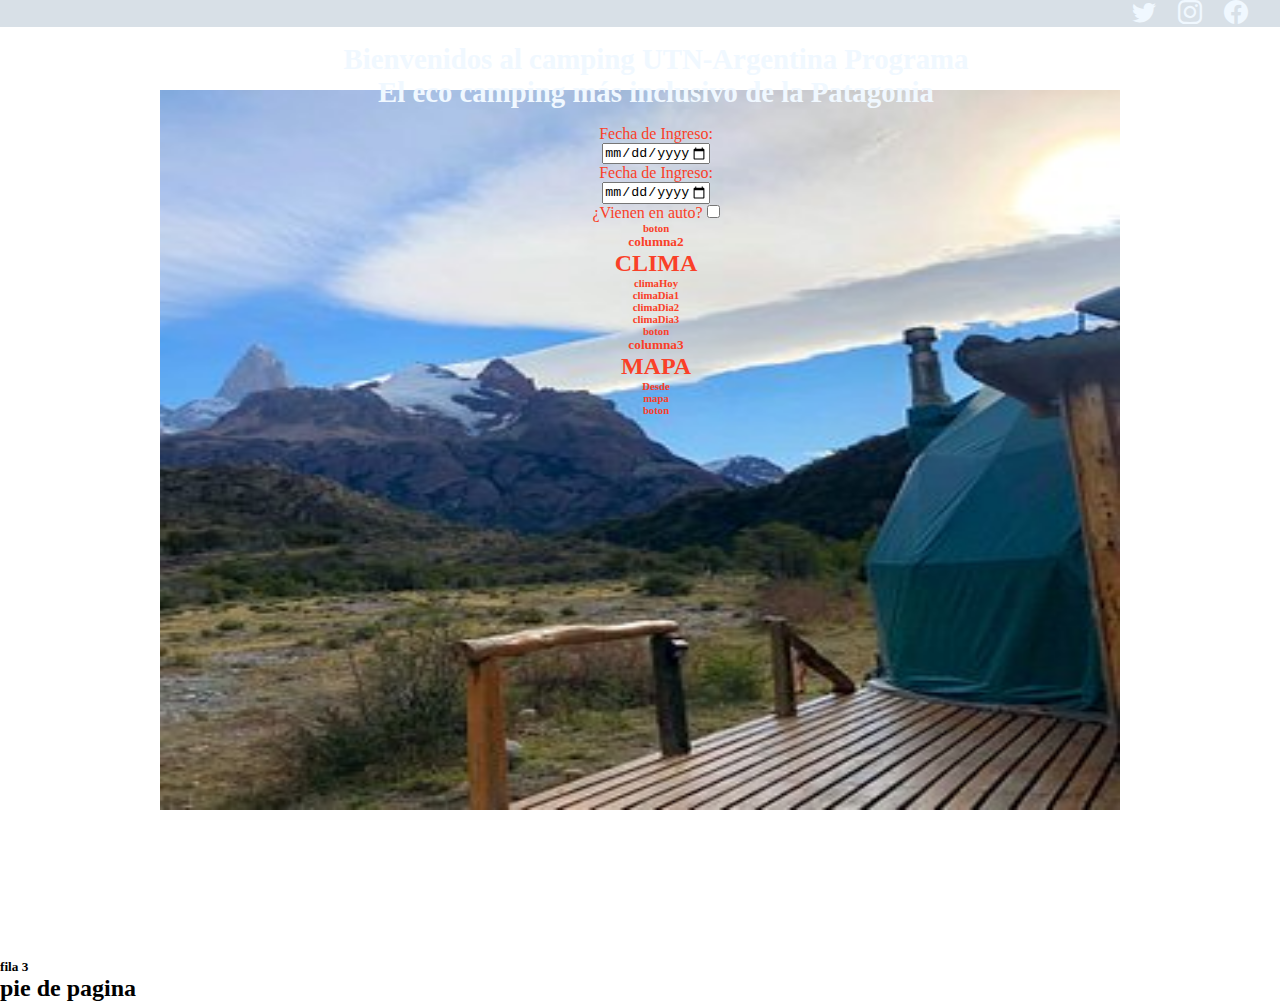
==== landingPage.html @ d282fd19 "Progreso del TP, 05/04/2023" ====
<!DOCTYPE html>
<html lang="en">
<head>
    <meta charset="UTF-8">
    <meta http-equiv="X-UA-Compatible" content="IE=edge">
    <meta name="viewport" content="width=device-width, initial-scale=1.0">
    <title>Document</title>
    <link href="https://cdn.jsdelivr.net/npm/bootstrap@5.3.0-alpha2/dist/css/bootstrap.min.css" rel="stylesheet"
        integrity="sha384-aFq/bzH65dt+w6FI2ooMVUpc+21e0SRygnTpmBvdBgSdnuTN7QbdgL+OapgHtvPp" crossorigin="anonymous">
    <link rel="stylesheet" href="https://cdn.jsdelivr.net/npm/bootstrap-icons@1.10.3/font/bootstrap-icons.css">
    <link href="style.css" rel="stylesheet" type="text/css">
</head>
<body>
     <header class="row">
        <div class="col-sm-12">
            <i class="bi bi-twitter"></i>
            <i class="bi bi-instagram"></i>
            <i class="bi bi-facebook"></i>
        </div> 
    </header>
    <section>
        <div class="container">
            <div class="row">
                <h2 class="presentacion">Bienvenidos al camping UTN-Argentina Programa <br>
                            El eco camping más inclusivo de la Patagonia                            
                </h2>
                <div class="col-sm-4 ingreso">
                    <form  action="mailto:marcosberta@hotmail.com.ar"
                            method="post"
                            enctype="text/plain">
                        <label for="start">Fecha de Ingreso:</label><br>
                        <input  type="date" id="start" name="trip-start"
                                value=""
                                min="" max="2118-12-31"><br>
                        <label for="end">Fecha de Ingreso:</label><br>
                        <input  type="date" id="end" name="trip-end"
                                value=""
                                min="2023-04-04" max="2118-12-31"><br>
                        <label for="car">¿Vienen en auto?</label>
                        <input type="checkbox" name="car" id="car">    
                    </form>
                            <h6>boton</h6>
                        </div>
                        <div class="col-sm-3">
                            <h5>columna2</h5>
                            <h2>CLIMA</h2>
                            <h6>climaHoy</h6>
                            <h6>climaDia1</h6>
                            <h6>climaDia2</h6>
                            <h6>climaDia3</h6>
                            <h6>boton</h6>
                        </div>
                        <div class="col-sm-4">
                            <h5>columna3</h5>
                            <h2>MAPA</h2>
                            <h6>Desde</h6>
                            <h6>mapa</h6>
                            <h6>boton</h6>
                        </div>
                    </div>
                </div>
            </section>
            <footer class="row">
                <div class="col-sm-12">
                    <div class="m-1">
                        <h5>fila 3</h5>
                        <h2>pie de pagina</h2>
                    </div>
                </div>
            </footer>
    

    <script src="script.js"></script>
</body>
</html>
---- style.css ----
* {
    margin: 0;
    padding: 0;
}

header{
    background-color: rgb(216, 224, 231);
    font-size: 1.5rem;
    color:aliceblue;
    text-align: right;
    padding-right: 1rem;
}

i{
    margin-right: 1rem;
}

.ingreso{
    margin-top: 1rem;
}
.presentacion{
    color: aliceblue;
    font-size: 1.8rem;
}

section{
    text-align: center;
    width: 100vw;
    height: 100vh;
    color:rgb(250, 64, 40);
    padding: 1rem;
    background-image: url(./imagen-1.jpg);
    background-repeat: no-repeat;
    background-size: 60rem 45rem;
    background-attachment: fixed;
    background-position: center center;
    text-align: center;
    justify-content: center;
    
}
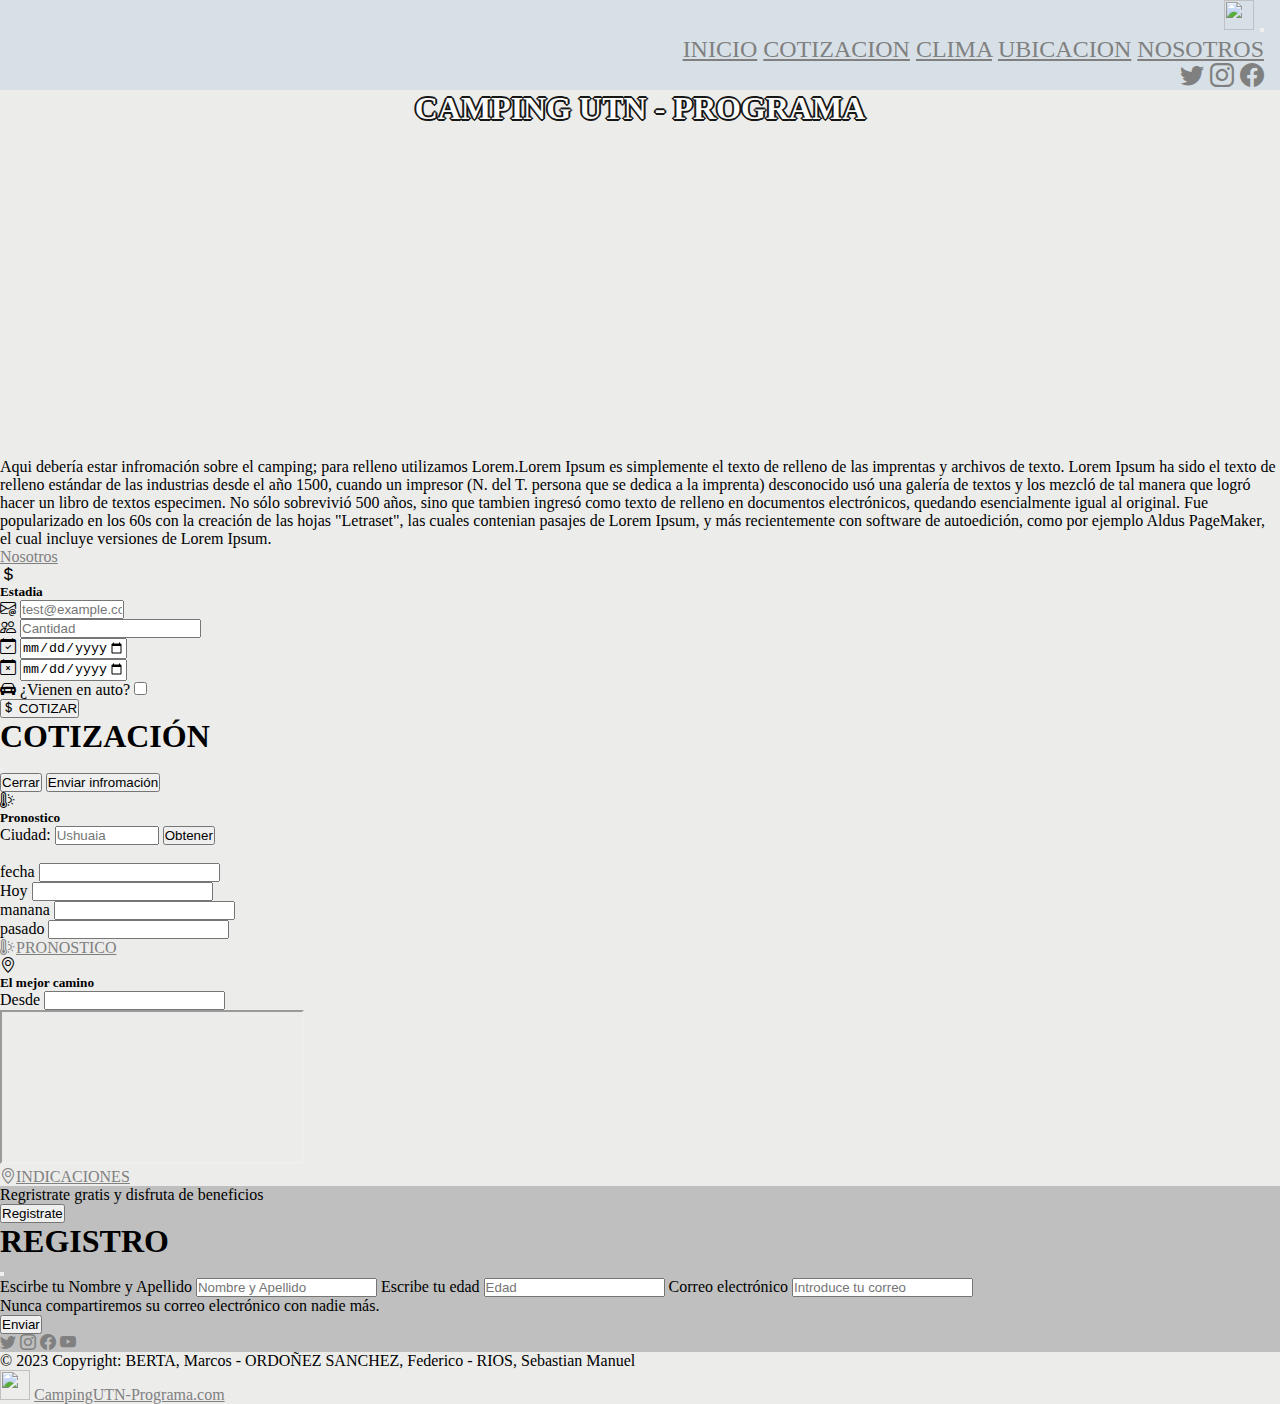
==== commit f181f965: "Update landingPage.html" ====
--- a/landingPage.html
+++ b/landingPage.html
@@ -1,5 +1,6 @@
 <!DOCTYPE html>
 <html lang="en">
+
 <head>
     <meta charset="UTF-8">
     <meta http-equiv="X-UA-Compatible" content="IE=edge">
@@ -9,67 +10,288 @@
         integrity="sha384-aFq/bzH65dt+w6FI2ooMVUpc+21e0SRygnTpmBvdBgSdnuTN7QbdgL+OapgHtvPp" crossorigin="anonymous">
     <link rel="stylesheet" href="https://cdn.jsdelivr.net/npm/bootstrap-icons@1.10.3/font/bootstrap-icons.css">
     <link href="style.css" rel="stylesheet" type="text/css">
+    <script src="https://code.jquery.com/jquery-3.6.4.min.js"></script>
 </head>
+
 <body>
-     <header class="row">
-        <div class="col-sm-12">
-            <i class="bi bi-twitter"></i>
-            <i class="bi bi-instagram"></i>
-            <i class="bi bi-facebook"></i>
-        </div> 
+    <!-- Headers -->
+    <header class="row">
+        <nav class="navbar navbar-expand-lg navbar-light fondoGris">
+            <div class="container-fluid">
+                <a class="navbar-brand fondoGris" href="#descripcion"></a>
+                <img src="images/carpa.png" width="30" height="30" class="d-inline-block align-top" alt="">
+                <button class="navbar-toggler" type="button" data-bs-toggle="collapse"
+                    data-bs-target="#navbarNavAltMarkup" aria-controls="navbarNavAltMarkup" aria-expanded="false"
+                    aria-label="Toggle navigation">
+                    <span class="navbar-toggler-icon"></span>
+                </button>
+                <div class="collapse navbar-collapse" id="navbarNavAltMarkup">
+                    <div class="navbar-nav">
+                        <a class="nav-link active" aria-current="page" href="#descripcion">INICIO</a>
+                        <a class="nav-link active" href="#cotizacionNavbar">COTIZACION</a>
+                        <a class="nav-link active" href="#climaNavbar">CLIMA</a>
+                        <a class="nav-link active" href="#ubicacionNavbar">UBICACION</a>
+                        <a class="nav-link active" href="#nosotros">NOSOTROS</a>
+                    </div>
+                </div>
+            </div>
+            <a i class="bi bi-twitter m-3" href="https://twitter.com/?lang=es" target="_blank"></a>
+            <a i class="bi bi-instagram m-3" href="https://www.instagram.com/" target="_blank"></a>
+            <a i class="bi bi-facebook m-3" href="https://es-la.facebook.com/" target="_blank"></a>
+        </nav>
     </header>
-    <section>
+    <!-- cuerpo -->
+    <main>
+       
+        <div class="row py-lg box ">
+            <div class="container">
+                <div class="col-lg-6 col-md-8 mx-auto fondoCamping">
+                    <h1 class="fw-bold titulo mt-5">CAMPING UTN - PROGRAMA</h1>
+                </div>
+            </div>
+        </div>
+        <div class="row py-lg">
+            <div class="container col-lg-8 col-md-8">
+                <div class="lead mt-5 text-center" id="descripcion">
+                    <p>Aqui debería estar infromación sobre el camping; para relleno utilizamos Lorem.Lorem Ipsum es simplemente
+                        el texto de relleno de las imprentas y archivos de texto. Lorem Ipsum ha sido el texto de
+                        relleno estándar de las industrias desde el año 1500, cuando un impresor (N. del T. persona que se
+                        dedica a la imprenta)
+                        desconocido usó una galería de textos y los mezcló de tal manera que logró hacer un libro de textos
+                        especimen. No sólo
+                        sobrevivió 500 años, sino que tambien ingresó como texto de relleno en documentos electrónicos, quedando
+                        esencialmente
+                        igual al original. Fue popularizado en los 60s con la creación de las hojas "Letraset", las cuales
+                        contenian pasajes de
+                        Lorem Ipsum, y más recientemente con software de autoedición, como por ejemplo Aldus PageMaker, el cual
+                        incluye
+                        versiones de Lorem Ipsum.
+                    </p>
+                    <p>
+                        <a href="#" class="btn btn-secondary my-2 " style= "width:120px">Nosotros</a>
+                    </p>
+                </div>
+            </div>
+        </div>
+        <!-- Seccion de cotizacion - pronostico - mapa -->
         <div class="container">
             <div class="row">
-                <h2 class="presentacion">Bienvenidos al camping UTN-Argentina Programa <br>
-                            El eco camping más inclusivo de la Patagonia                            
-                </h2>
-                <div class="col-sm-4 ingreso">
-                    <form  action="mailto:marcosberta@hotmail.com.ar"
-                            method="post"
-                            enctype="text/plain">
-                        <label for="start">Fecha de Ingreso:</label><br>
-                        <input  type="date" id="start" name="trip-start"
-                                value=""
-                                min="" max="2118-12-31"><br>
-                        <label for="end">Fecha de Ingreso:</label><br>
-                        <input  type="date" id="end" name="trip-end"
-                                value=""
-                                min="2023-04-04" max="2118-12-31"><br>
-                        <label for="car">¿Vienen en auto?</label>
-                        <input type="checkbox" name="car" id="car">    
-                    </form>
-                            <h6>boton</h6>
-                        </div>
-                        <div class="col-sm-3">
-                            <h5>columna2</h5>
-                            <h2>CLIMA</h2>
-                            <h6>climaHoy</h6>
-                            <h6>climaDia1</h6>
-                            <h6>climaDia2</h6>
-                            <h6>climaDia3</h6>
-                            <h6>boton</h6>
-                        </div>
-                        <div class="col-sm-4">
-                            <h5>columna3</h5>
-                            <h2>MAPA</h2>
-                            <h6>Desde</h6>
-                            <h6>mapa</h6>
-                            <h6>boton</h6>
-                        </div>
-                    </div>
-                </div>
-            </section>
-            <footer class="row">
-                <div class="col-sm-12">
-                    <div class="m-1">
-                        <h5>fila 3</h5>
-                        <h2>pie de pagina</h2>
-                    </div>
-                </div>
-            </footer>
-    
-
+                <div class="col-md-6 col-lg-4 p-3">
+                    <div class="card w-100 h-100 ">
+                        <div class="card-header bi bi-currency-dollar text-center icono" id="cotizacionNavbar"></div>
+                        <div class="card-body text-primary">
+                            <h5 class="card-title text-center">Estadia</h5>
+                            <form action="" method="post" enctype="text/plain">
+                                <!-- <div class="card-body"> -->
+                                <div class="input-group p-1 ">
+                                    <span class="input-group-text bi bi-envelope-at justify-content-center" id="basic-addon1" style= "width:100px"></span>
+                                    <input required id="email" type="email" class="form-control" style= "width:100px"
+                                        placeholder="test@example.com" aria-label="Username"
+                                        aria-describedby="basic-addon1">
+                                </div>
+                                <div class="input-group p-1">
+                                    <span class="input-group-text bi bi-people justify-content-center" id="basic-addon1" style= "width:100px"></span>
+                                    <input required type="number" class="form-control" id="personas"
+                                        placeholder="Cantidad" aria-label="Username" aria-describedby="basic-addon1">
+                                </div>
+                                <div class="input-group p-1">
+                                    <span class="input-group-text bi bi-calendar-check justify-content-center" id="basic-addon1"style= "width:100px"></span>
+                                    <input type="date" id="start" class="form-control " placeholder="Fecha de ingreso"
+                                        aria-label="Username" name="trip-start" min="" max="2024-12-31"
+                                        aria-describedby="basic-addon1">
+                                </div>
+                                <div class="input-group p-1">
+                                    <span class="input-group-text bi bi-calendar-x justify-content-center" id="basic-addon1"style= "width:100px"></span>
+                                    <input type="date" id="end" class="form-control" placeholder="Fecha de salida"
+                                        aria-label="Username" name="trip-end" min="" max="2024-12-31"
+                                        aria-describedby="basic-addon1">
+                                </div>
+                                <div class="card m-1">
+                                    <div class="card-body text-center">
+                                        <label for="car" class="bi bi-car-front-fill"> ¿Vienen en auto?</label>
+                                        <input type="checkbox" name="car" id="car">
+                                    </div>
+                                </div>
+                            </form>
+                        </div>
+                        <div class="card-footer">
+                            <div class="d-grid gap-2 mx-auto">
+                                <button type="button" id="cotizar" class="btn btn-secondary bi bi-currency-dollar"
+                                    data-bs-toggle="modal" data-bs-target="#exampleModal">
+                                    COTIZAR
+                                </button>
+                                <!-- Modal -->
+                                <div class="modal fade" id="exampleModal" tabindex="-1"
+                                    aria-labelledby="exampleModalLabel" aria-hidden="true">
+                                    <div class="modal-dialog modal-dialog-centered">
+                                        <div class="modal-content">
+                                            <div class="modal-header">
+                                                <h1 class="modal-title fs-5" id="exampleModalLabel">COTIZACIÓN</h1>
+                                                <button type="button" class="btn-close" data-bs-dismiss="modal"
+                                                    aria-label="Close"></button>
+                                            </div>
+                                            <div id="modal" class="modal-body">
+                                            </div>
+                                            <div class="modal-footer">
+                                                <button type="button" class="btn btn-secondary"
+                                                    data-bs-dismiss="modal">Cerrar</button>
+                                                <button type="button" class="btn btn-primary">Enviar
+                                                    infromación</button>
+                                            </div>
+                                        </div>
+                                    </div>
+                                </div>
+                            </div>
+                        </div>
+                    </div>
+                </div>
+                <div class="col-md-6 col-lg-4 p-3">
+                    <div class="card w-100 h-100 ">
+                        <div class="card-header bi bi-thermometer-sun text-center icono"  id="cotizacionNavbar"></div>
+                    <!-- clima -->
+                            <div class="card-body text-primary">
+                                <h5 class="card-title text-center">Pronostico</h5>
+                                
+                                    <div class="input-group p-1">
+                                        <span class="input-group-text" id="basic-addon1" style="width:100px">Ciudad:</span>
+                                        <input required id="city" type="text" class="form-control" style="width:100px" placeholder="Ushuaia" value=""
+                                            aria-label="Username" aria-describedby="basic-addon1">
+                                        <button class="btn btn-outline-secondary" type="button" id="boton">Obtener</button>
+                                    </div>
+                                    <br>
+                                    <div class="input-group p-1">
+                                        <span class="input-group-text" id="fechaT" style="width:100px" >fecha</span>
+                                        <input required type="text" class="form-control" id="fecha" placeholder="" aria-label="Username"
+                                            aria-describedby="basic-addon1">
+                                    </div>
+                                    <!-- <div class="card-body"> -->
+                                    
+                                    <div class="input-group p-1">
+                                        <span class="input-group-text" id="hoyT" style="width:100px" value="">Hoy</span>
+                                        <input required type="text" class="form-control" id="hoy" placeholder=""
+                                            aria-label="Username" aria-describedby="basic-addon1">
+                                    </div>
+                                    <div class="input-group p-1">
+                                        <span class="input-group-text" id="mananaT" style="width:100px" value="">manana</span>
+                                        <input required type="text" class="form-control" id="manana" placeholder="" aria-label="Username"
+                                            aria-describedby="basic-addon1">
+                                    </div>
+                                    <div class="input-group p-1">
+                                        <span class="input-group-text" id="pasadoT" style="width:100px" value="">pasado</span>
+                                        <input required type="text" class="form-control" id="pasado" placeholder="" aria-label="Username"
+                                            aria-describedby="basic-addon1">
+                                    </div>
+                            </div>
+                        
+                        <div class="card-footer">
+                            <div class="d-grid gap-2 mx-auto">
+                                <a button type="button" class="btn btn-secondary bi bi-thermometer-sun " href="https://www.google.com/maps/?hl=es"
+                                    target="_blank">PRONOSTICO</a>
+                            </div>
+                        </div>
+                    </div>
+                    
+                </div>
+                <!-- fin clima -->
+
+                <div class="col-md-6 col-lg-4 p-3">
+                    <div class="card w-100 h-100">
+                        <div class="card-header bi bi-geo-alt text-center icono" id="ubicacionNavbar"></div>
+                        <div class="card-body text-primary">
+                            <h5 class="card-title text-center">El mejor camino</h5>
+
+                            <div class="input-group mb-1">
+                                <span class="input-group-text" id="basic-addon1">Desde</span>
+                                <input type="text" class="form-control" placeholder="" value="" id="city1"
+                                    aria-label="Username" aria-describedby="basic-addon1">
+                            </div>
+                            <div class="mapa">
+                                <div class="ratio ratio-16x9 mt-4">
+                                    <iframe
+                                        src="https://www.google.com/maps/embed?pb=!1m14!1m12!1m3!1d11913.495175458253!2d-55.924295608973544!3d-27.409945898940652!2m3!1f0!2f0!3f0!3m2!1i1024!2i768!4f13.1!5e0!3m2!1ses!2sar!4v1680926434937!5m2!1ses!2sar"
+                                        allowfullscreen></iframe>
+                                </div>
+                            </div>
+                        </div>
+                        <div class="card-footer">
+                            <div class="d-grid gap-2 mx-auto">
+                                <a button type="button" class="btn btn-secondary bi bi-geo-alt"
+                                    href="https://www.google.com/maps/?hl=es" target="_blank">INDICACIONES</a>
+                            </div>
+                        </div>
+                    </div>
+                </div>
+            </div>
+        </div>
+    </main>
+    <!-- Footer -->
+    <footer class="text-center">
+        <div class="text-center" style="background-color: rgba(9, 15, 12, 0.2);">
+            <!-- Registro -->
+            <p class="d-flex justify-content-center align-items-center pt-3 pb-2">
+                <span class="me-3">Regristrate gratis y disfruta de beneficios</span>
+            <div class="card-footer">
+                <button type="button" id="registrate" class="btn btn-outline-light btn-rounded mb-3"
+                    data-bs-toggle="modal" data-bs-target="#exampleModal2">
+                    Registrate
+                </button>
+                <!-- Modal -->
+                <div class="modal fade" id="exampleModal2" tabindex="-1" aria-labelledby="exampleModalLabel"
+                    aria-hidden="true">
+                    <div class="modal-dialog modal-dialog-centered">
+                        <div class="modal-content">
+                            <div class="modal-header">
+                                <h1 class="modal-title fs-5" id="exampleModalLabel2">REGISTRO</h1>
+                                <button type="button" class="btn-close" data-bs-dismiss="modal"
+                                    aria-label="Close"></button>
+                            </div>
+                            <div id="modal2" class="modal-body">
+                                <form action="" method="post">
+                                    <div class="mb-3 text-start">
+                                        <label for="nombre1" class="form-label">Escirbe tu Nombre y Apellido</label>
+                                        <input type="text" class="form-control" id="nombre1"
+                                            placeholder="Nombre y Apellido" required>
+                                        <label for="edad" class="form-label">Escribe tu edad</label>
+                                        <input type="number" class="form-control" id="edad" placeholder="Edad" required>
+                                        <label for="exampleInputEmail1" class="form-label">Correo electrónico</label>
+                                        <input type="email" class="form-control" id="exampleInputEmail1"
+                                            placeholder="Introduce tu correo">
+                                        <div id="emailHelp" class="form-text">Nunca compartiremos su correo electrónico
+                                            con nadie más.</div>
+                                    </div>
+                                    <div class="mb-3 form-check">
+                                        <button type="submit" class="btn btn-primary">Enviar</button>
+                                    </div>
+                                </form>
+                            </div>
+                        </div>
+                    </div>
+                </div>
+            </div>
+            <!-- Redes sociales -->
+            <div class="col-sm-12 pb-3">
+                <a i class="bi bi-twitter m-3" href="https://twitter.com/?lang=es" target="_blank"></a>
+                <a i class="bi bi-instagram m-3" href="https://www.instagram.com/" target="_blank"></a>
+                <a i class="bi bi-facebook m-3" href="https://es-la.facebook.com/" target="_blank"></a>
+                <a i class="bi bi-youtube m-3" href="https://www.youtube.com" target="_blank"></a>
+            </div>
+        </div>
+        <!-- Derechos de autor -->
+        <div class="text-center pt-3 fondoGris pb-2" id="nosotros">
+            <p>© 2023 Copyright: BERTA, Marcos - ORDOÑEZ SANCHEZ, Federico - RIOS, Sebastian Manuel </p>
+            <img src="images/carpa.png" width="30" height="30" class="d-inline-block align-top" alt="">
+            <a class="text-black pb-3" href="#navbarNavAltMarkup">CampingUTN-Programa.com</a><br>
+
+        </div>
+
+    </footer>
+    <!-- FIN Footer -->
+    <!-- JavaScript Bundle with Popper -->
+    <script src="https://cdn.jsdelivr.net/npm/popper.js@1.12.9/dist/umd/popper.min.js"></script>
+    <script src="https://cdn.jsdelivr.net/npm/bootstrap@5.1.3/dist/js/bootstrap.bundle.min.js"
+        integrity="sha384-ka7Sk0Gln4gmtz2MlQnikT1wXgYsOg+OMhuP+IlRH9sENBO0LRn5q+8nbTov4+1p"
+        crossorigin="anonymous"></script>
     <script src="script.js"></script>
 </body>
+
 </html>
--- a/style.css
+++ b/style.css
@@ -3,39 +3,70 @@
     padding: 0;
 }
 
-header{
+header {
     background-color: rgb(216, 224, 231);
     font-size: 1.5rem;
-    color:aliceblue;
+    color: aliceblue;
     text-align: right;
     padding-right: 1rem;
 }
 
-i{
+body{
+    background-color: rgba(43, 39, 37, 0.089);
+}
+
+.fondoCamping{
+    height: 23rem;
+}
+
+.box {
+    background-image: url(images/fondo.png);
+    background-repeat: no-repeat;
+    background-position: top center;
+    background-size: 100% 100%;
+    text-align: justify;
+    color: rgb(253, 253, 251);
+    text-shadow: 2px 0 0 #000, -2px 0 0 #000, 0 2px 0 #000, 0 -2px 0 #000, 1px 1px #000, -1px -1px 0 #000, 1px -1px 0 #000, -1px 1px 0 #000;
+    opacity: 0.9; 
+}
+
+.titulo{
+    text-align: center;
+}
+
+i {
     margin-right: 1rem;
 }
 
-.ingreso{
+.ingreso {
     margin-top: 1rem;
 }
-.presentacion{
+
+
+.presentacion {
     color: aliceblue;
     font-size: 1.8rem;
 }
 
-section{
+section {
     text-align: center;
     width: 100vw;
     height: 100vh;
-    color:rgb(250, 64, 40);
+    color: rgb(250, 64, 40);
     padding: 1rem;
-    background-image: url(./imagen-1.jpg);
-    background-repeat: no-repeat;
+    background-image: url(.images/imagen-1.jpg);
+    background-repeat: repeat;
     background-size: 60rem 45rem;
     background-attachment: fixed;
     background-position: center center;
     text-align: center;
     justify-content: center;
-    
 }
 
+.fondoGris{
+    background-color: rgba(35, 124, 13, 0.2) pt-2 pb-2;
+}
+
+a{
+    color: #808080;
+}
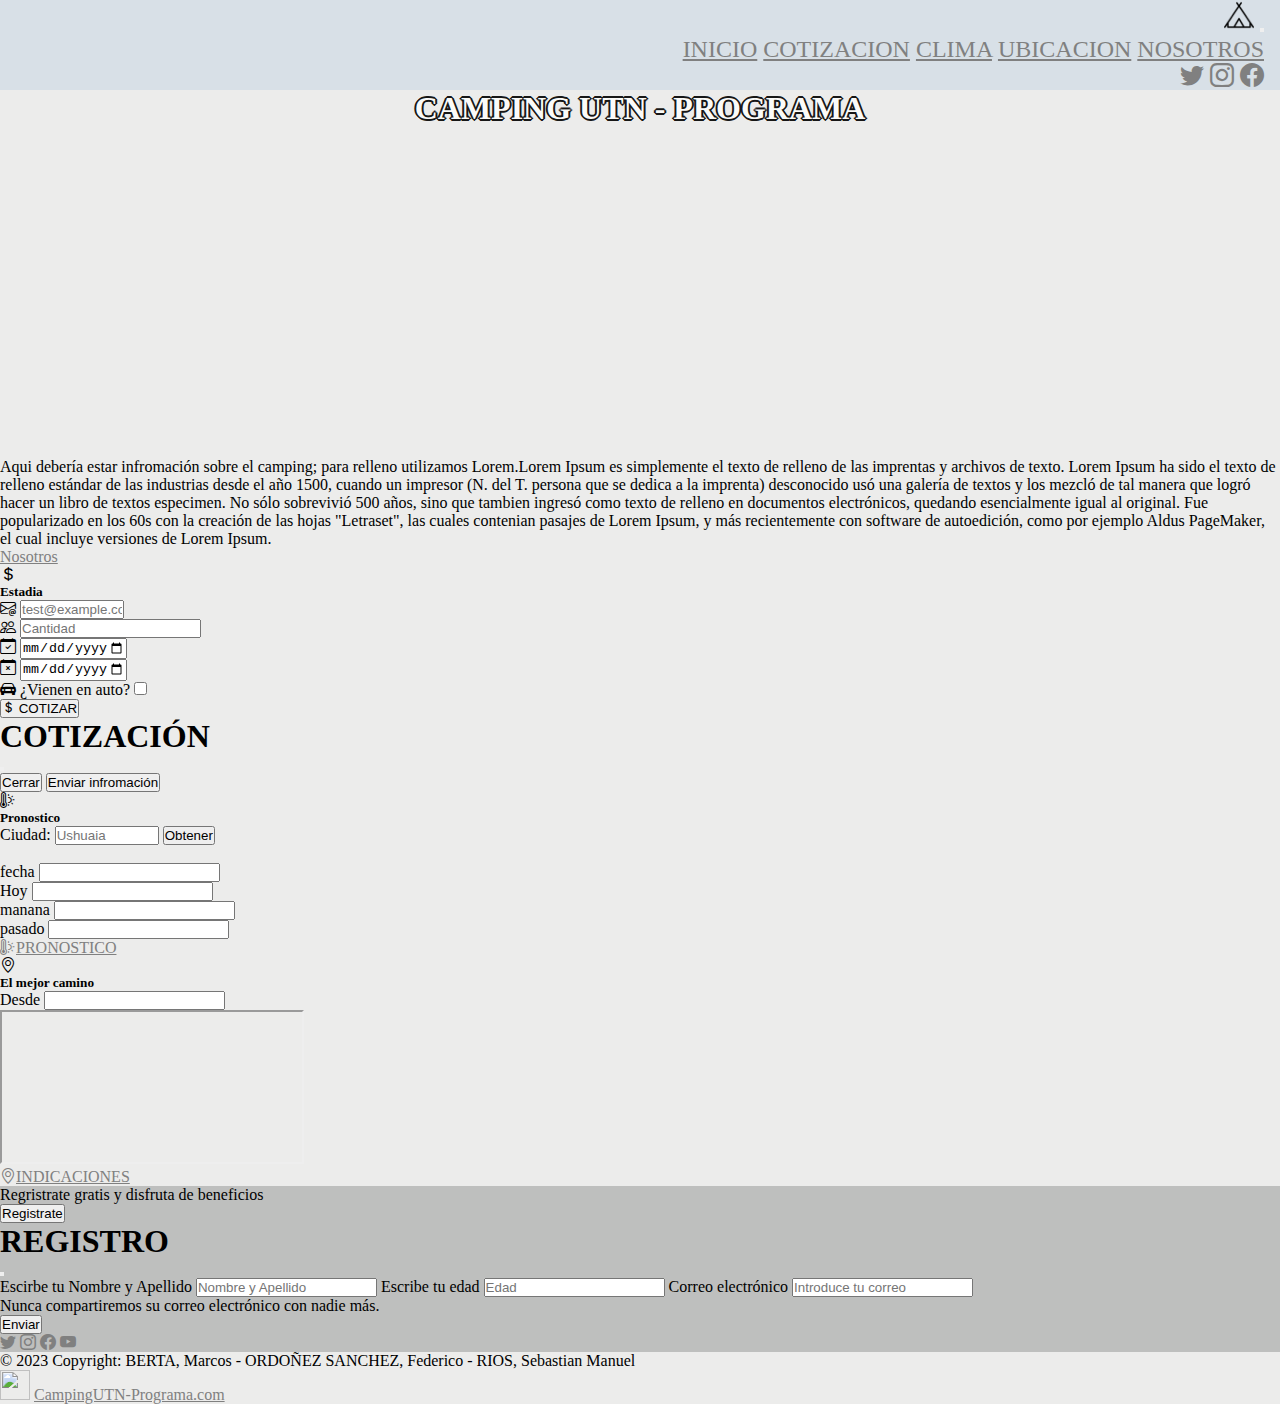
==== commit eae4a6d3: "Update landingPage.html" ====
--- a/landingPage.html
+++ b/landingPage.html
@@ -19,7 +19,7 @@
         <nav class="navbar navbar-expand-lg navbar-light fondoGris">
             <div class="container-fluid">
                 <a class="navbar-brand fondoGris" href="#descripcion"></a>
-                <img src="images/carpa.png" width="30" height="30" class="d-inline-block align-top" alt="">
+                <img src="carpa.png" width="30" height="30" class="d-inline-block align-top" alt="">
                 <button class="navbar-toggler" type="button" data-bs-toggle="collapse"
                     data-bs-target="#navbarNavAltMarkup" aria-controls="navbarNavAltMarkup" aria-expanded="false"
                     aria-label="Toggle navigation">
